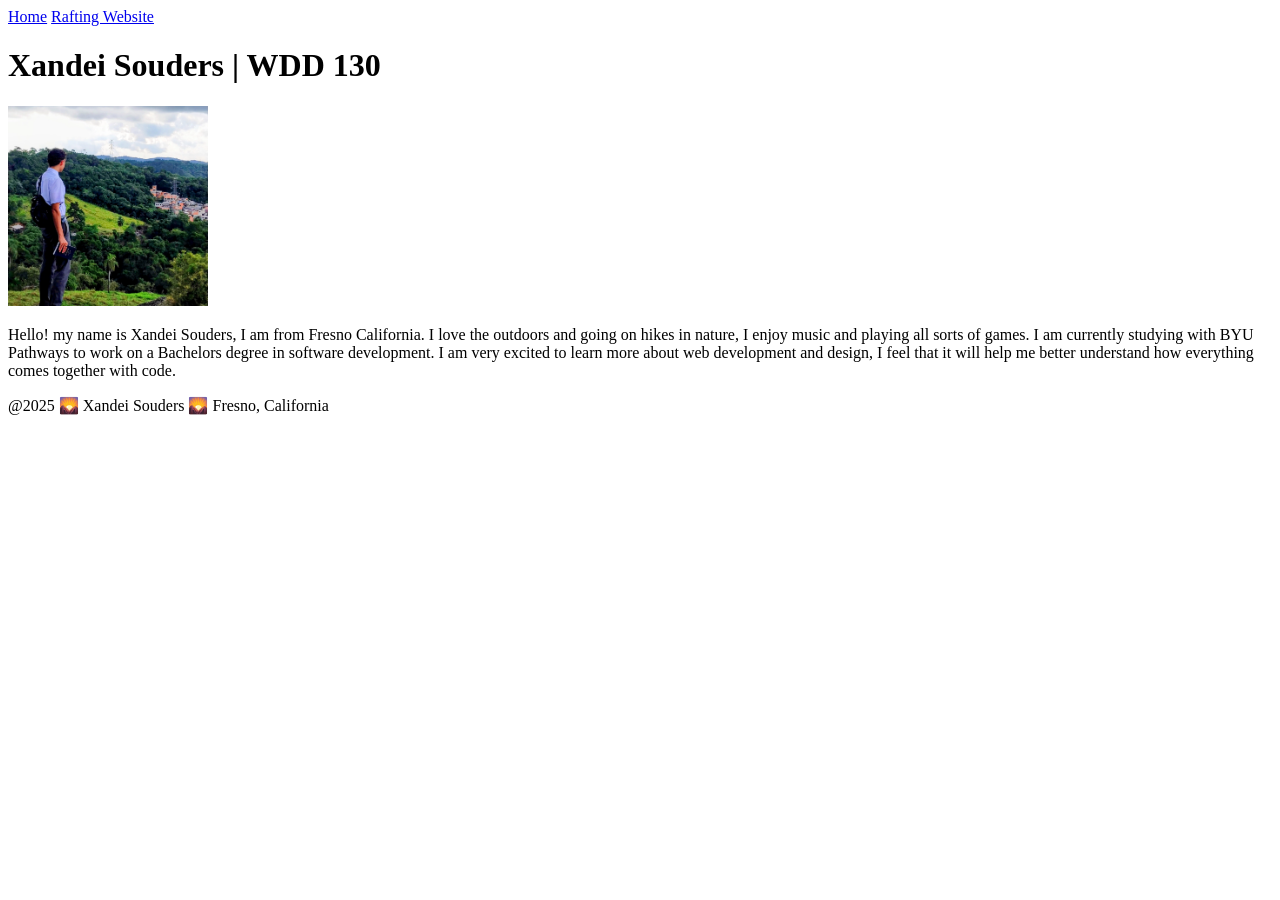
==== index.html @ c433642c "y" ====
<!DOCTYPE html>
<html lang="en">

<head>
    <meta charset="UTF-8">
    <meta name="viewport" content="width=device-width, initial-scale=1.0">
    <title>Xandei Souders | WDD 130</title>
</head>

<body>
    <header>
        <nav>
            <a href="#">Home</a>
            <a href="wwr/">Rafting Website</a>
        </nav>
    </header>
    <main>
        <h1>Xandei Souders | WDD 130</h1>
        <img src="images/vargem-grande.webp" alt="Sao paulo, Brazil" width="200">
        <p>Hello! my name is Xandei Souders, I am from Fresno California. I love the outdoors and
            going on hikes in nature, I enjoy music and playing all sorts of games. I am currently
            studying with BYU Pathways to work on a Bachelors degree in software development. I am
            very excited to learn more about web development and design, I feel that it will help me
            better understand how everything comes together with code.
        </p>
    </main>
    <footer>
        <p>@2025 🌄 Xandei Souders 🌄 Fresno, California </p>
    </footer>


</body>

</html>
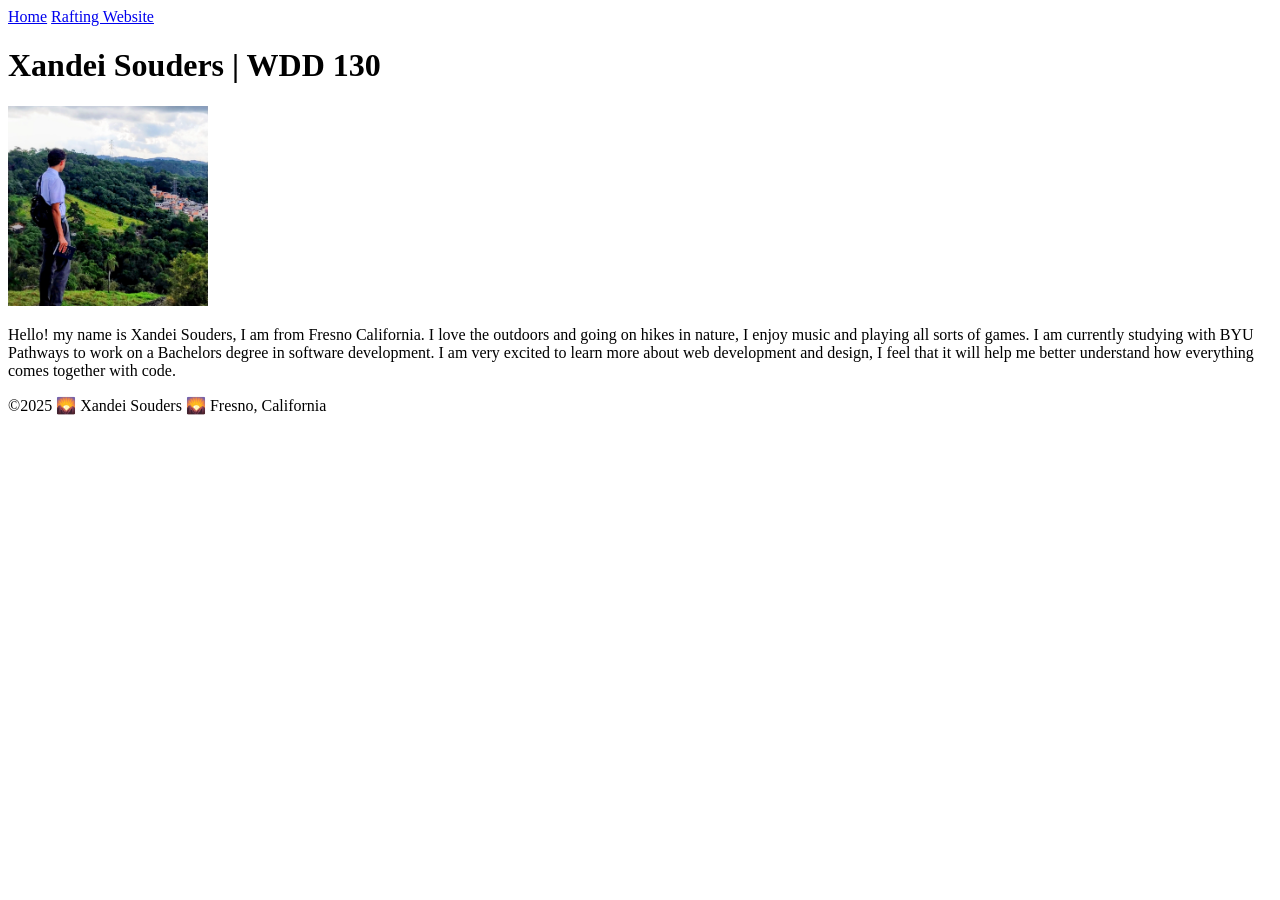
==== commit ac624311: "y" ====
--- a/index.html
+++ b/index.html
@@ -25,7 +25,7 @@
         </p>
     </main>
     <footer>
-        <p>@2025 🌄 Xandei Souders 🌄 Fresno, California </p>
+        <p>©️2025 🌄 Xandei Souders 🌄 Fresno, California </p>
     </footer>
 
 
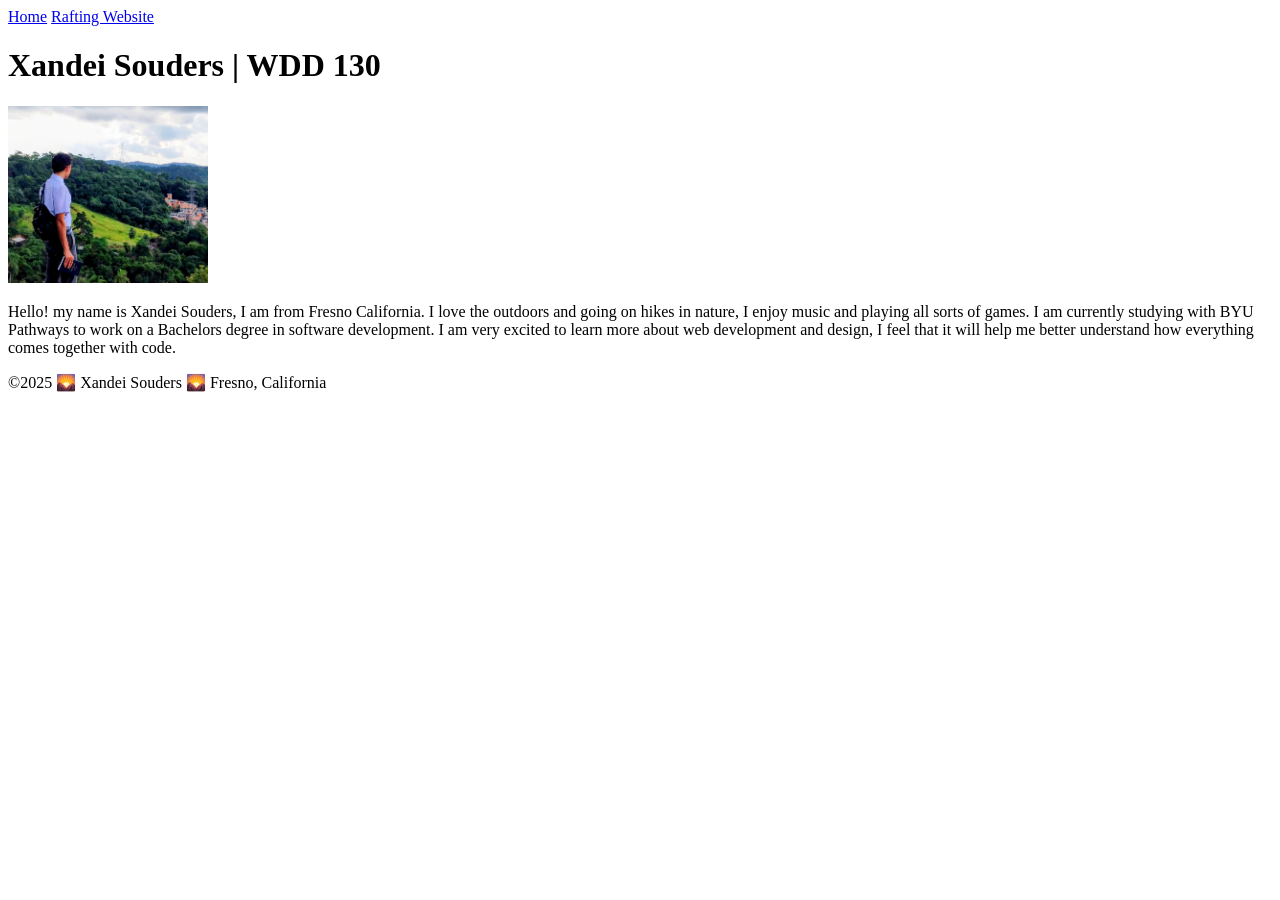
==== commit a71b1580: "y" ====
--- a/index.html
+++ b/index.html
@@ -16,7 +16,7 @@
     </header>
     <main>
         <h1>Xandei Souders | WDD 130</h1>
-        <img src="images/vargem-grande.webp" alt="Sao paulo, Brazil" width="200">
+        <img src="images/vargem-grande.jpg" alt="Sao paulo, Brazil" width="200">
         <p>Hello! my name is Xandei Souders, I am from Fresno California. I love the outdoors and
             going on hikes in nature, I enjoy music and playing all sorts of games. I am currently
             studying with BYU Pathways to work on a Bachelors degree in software development. I am
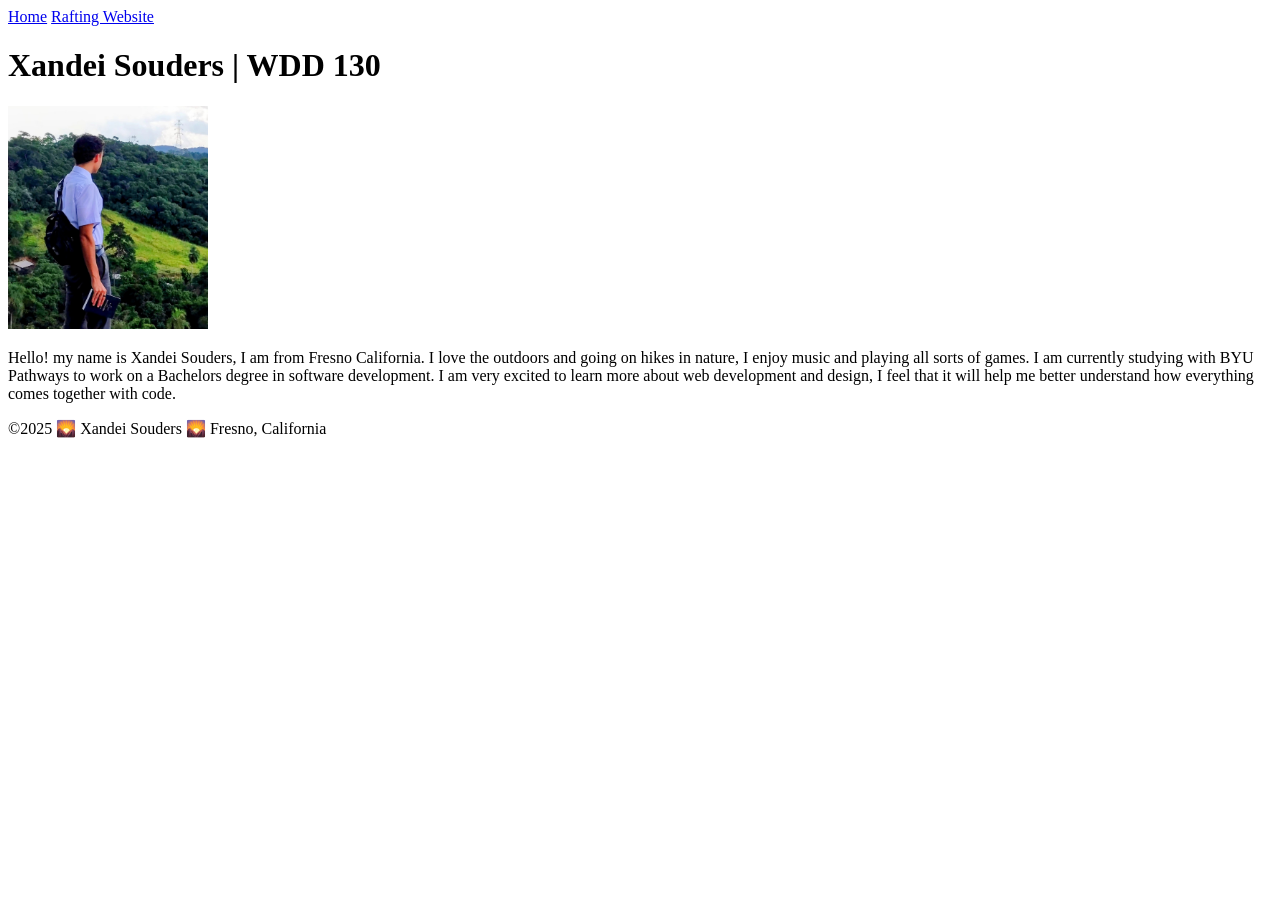
==== commit 3655fcd6: "y" ====
--- a/index.html
+++ b/index.html
@@ -16,7 +16,7 @@
     </header>
     <main>
         <h1>Xandei Souders | WDD 130</h1>
-        <img src="images/vargem-grande.jpg" alt="Sao paulo, Brazil" width="200">
+        <img src="images/Profile/profile.jpg" alt="Sao paulo, Brazil" width="200">
         <p>Hello! my name is Xandei Souders, I am from Fresno California. I love the outdoors and
             going on hikes in nature, I enjoy music and playing all sorts of games. I am currently
             studying with BYU Pathways to work on a Bachelors degree in software development. I am
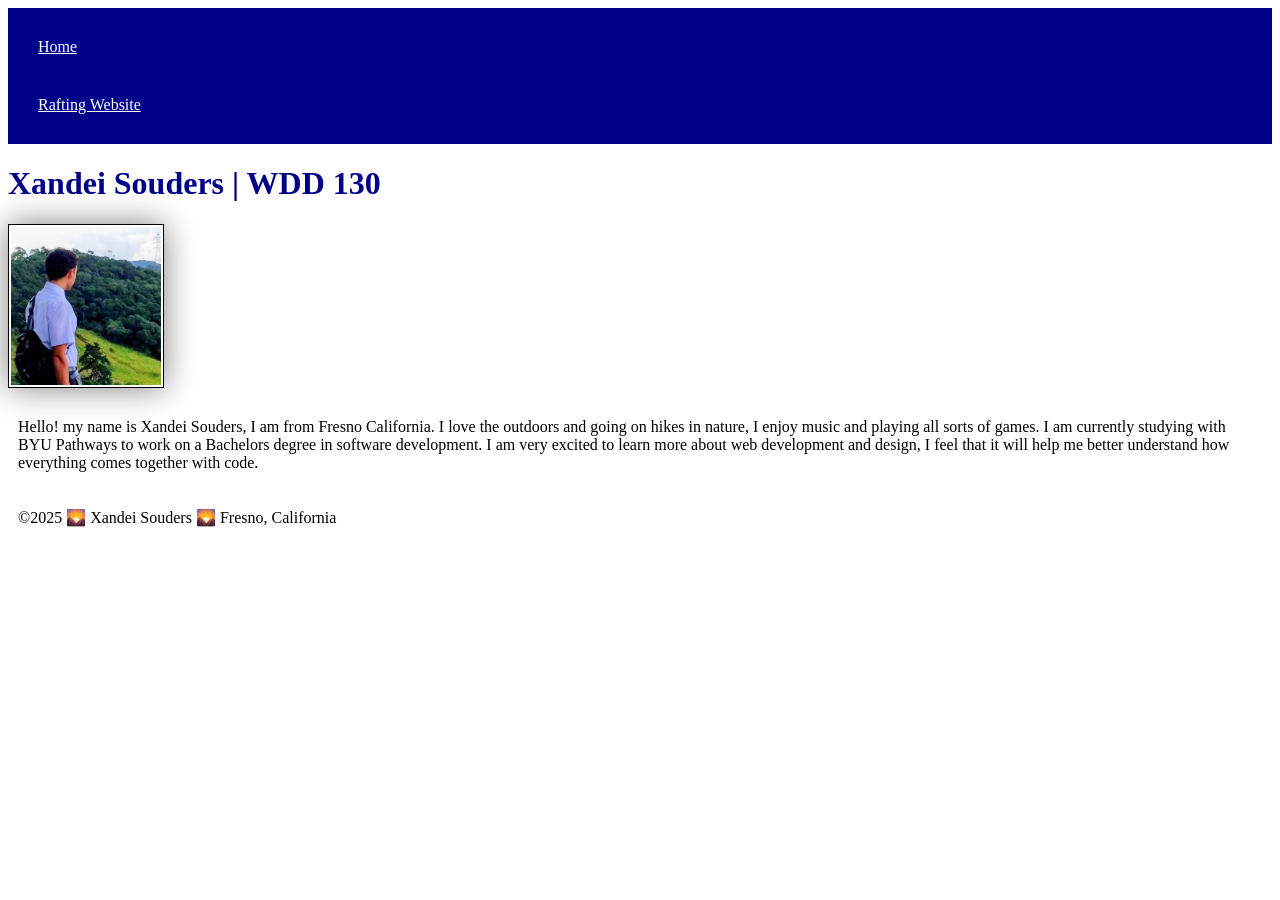
==== commit 7cc33b3c: "new style" ====
--- a/index.html
+++ b/index.html
@@ -2,6 +2,7 @@
 <html lang="en">
 
 <head>
+    <link rel="stylesheet" href="styles/styles.css">
     <meta charset="UTF-8">
     <meta name="viewport" content="width=device-width, initial-scale=1.0">
     <title>Xandei Souders | WDD 130</title>
@@ -16,7 +17,7 @@
     </header>
     <main>
         <h1>Xandei Souders | WDD 130</h1>
-        <img src="images/Profile/profile.jpg" alt="Sao paulo, Brazil" width="200">
+        <img src="images/profile.jpg" alt="Sao paulo, Brazil" width="200">
         <p>Hello! my name is Xandei Souders, I am from Fresno California. I love the outdoors and
             going on hikes in nature, I enjoy music and playing all sorts of games. I am currently
             studying with BYU Pathways to work on a Bachelors degree in software development. I am
--- a/styles/styles.css
+++ b/styles/styles.css
@@ -0,0 +1,26 @@
+nav {
+    background-color: darkblue;
+    padding: 10px
+}
+
+nav a {
+    color: white;
+    display: block;
+    padding: 20px;
+}
+
+h1 {
+    color: darkblue
+}
+
+img {
+    width: 150px;
+    height: auto;
+    border: 1px solid black;
+    padding: 2px;
+    box-shadow: 0 0 30px gray;
+}
+
+p {
+    padding: 10px;
+}
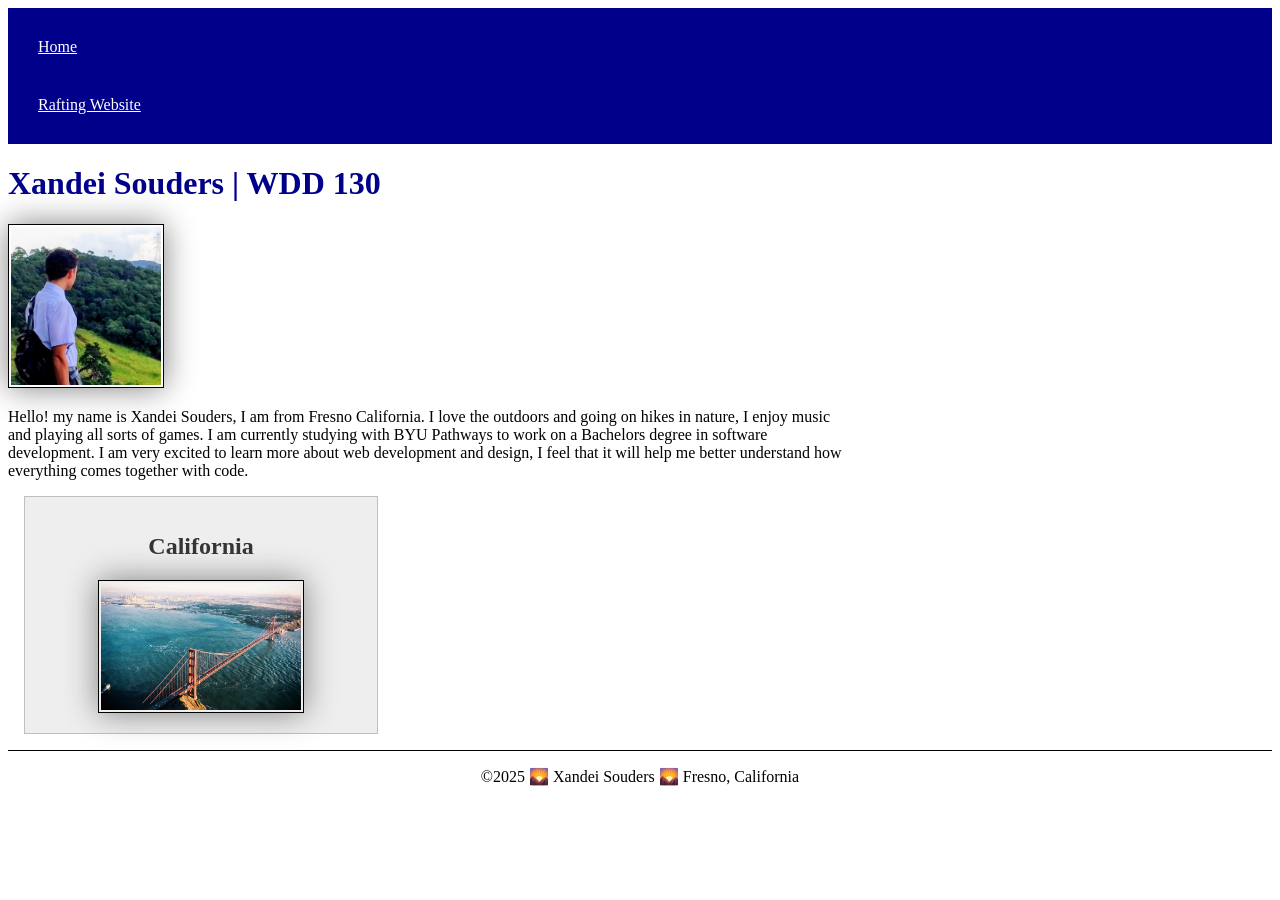
==== commit 127f6ba2: "home page enhancement" ====
--- a/index.html
+++ b/index.html
@@ -6,6 +6,9 @@
     <meta charset="UTF-8">
     <meta name="viewport" content="width=device-width, initial-scale=1.0">
     <title>Xandei Souders | WDD 130</title>
+    <meta name="description"
+      content="describe your home page here using keywords like your name, the course, the purpose of the page.">
+    <meta name="author" content="Your name">
 </head>
 
 <body>
@@ -25,6 +28,10 @@
             better understand how everything comes together with code.
         </p>
     </main>
+    <aside>
+        <h2>California</h2>
+        <img src="images/california.jpg" alt="Golden Gate Bridge, California">
+    </aside>
     <footer>
         <p>©️2025 🌄 Xandei Souders 🌄 Fresno, California </p>
     </footer>
--- a/styles/styles.css
+++ b/styles/styles.css
@@ -23,4 +23,39 @@
 
 p {
     padding: 10px;
+}
+
+main {
+    max-width: 840px;
+}
+
+aside {
+    width: 20rem;
+    margin: 1rem;
+    border: 1px solid rgb(0 0 0 / 0.2);
+    /* 1️⃣ */
+    padding: 1rem;
+    background-color: #eee;
+    color: #333;
+    text-align: center;
+}
+
+aside img {
+    width: 200px;
+    height: auto;
+}
+
+main img {
+    width: 150px;
+    height: auto;
+}
+
+p {
+    padding: 0;
+}
+
+footer {
+    margin-top: 15px;
+    border-top: 1px solid #000;
+    text-align: center;
 }
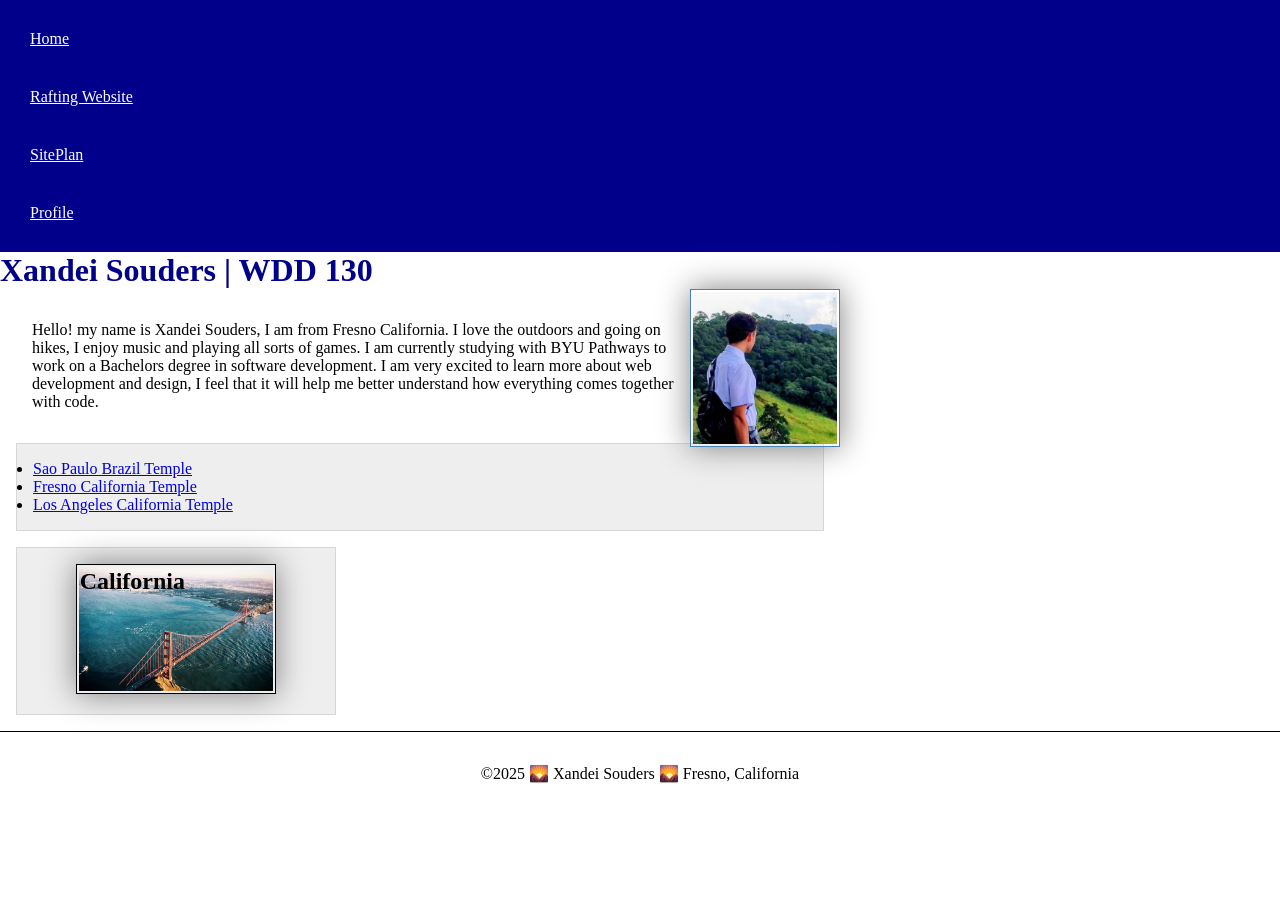
==== commit 29d76594: "improved homepage" ====
--- a/index.html
+++ b/index.html
@@ -16,19 +16,26 @@
         <nav>
             <a href="#">Home</a>
             <a href="wwr/">Rafting Website</a>
+            <a href="wwr/site-plan-rafting.html">SitePlan</a>
+            <a href="https://linkedin.com">Profile</a>
         </nav>
     </header>
     <main>
         <h1>Xandei Souders | WDD 130</h1>
         <img src="images/profile.jpg" alt="Sao paulo, Brazil" width="200">
         <p>Hello! my name is Xandei Souders, I am from Fresno California. I love the outdoors and
-            going on hikes in nature, I enjoy music and playing all sorts of games. I am currently
+            going on hikes, I enjoy music and playing all sorts of games. I am currently
             studying with BYU Pathways to work on a Bachelors degree in software development. I am
             very excited to learn more about web development and design, I feel that it will help me
             better understand how everything comes together with code.
         </p>
+        <ul class="box">
+            <li><a href="https://www.churchofjesuschrist.org/temples/details/sao-paulo-brazil-temple?lang=eng">Sao Paulo Brazil Temple</a></li>
+            <li><a href="https://www.churchofjesuschrist.org/temples/details/fresno-california-temple?lang=eng">Fresno California Temple</a></li>
+            <li><a href="https://www.churchofjesuschrist.org/temples/details/los-angeles-california-temple?lang=eng">Los Angeles California Temple</a></li>
+        </ul>
     </main>
-    <aside>
+    <aside class="box">
         <h2>California</h2>
         <img src="images/california.jpg" alt="Golden Gate Bridge, California">
     </aside>
--- a/styles/styles.css
+++ b/styles/styles.css
@@ -1,3 +1,10 @@
+* {
+    margin: 0;
+    padding: 0;
+    box-sizing: border-box;
+}
+
+
 nav {
     background-color: darkblue;
     padding: 10px
@@ -21,10 +28,6 @@
     box-shadow: 0 0 30px gray;
 }
 
-p {
-    padding: 10px;
-}
-
 main {
     max-width: 840px;
 }
@@ -38,6 +41,7 @@
     background-color: #eee;
     color: #333;
     text-align: center;
+    position: relative;
 }
 
 aside img {
@@ -45,17 +49,40 @@
     height: auto;
 }
 
+aside h2 {
+    position: absolute;
+    top: 20px;
+    right: 150px;
+}
+
+
+
 main img {
     width: 150px;
     height: auto;
+    border: 1px solid steelblue;
+    padding: 2px;
+    box-shadow: 0 0 30px grey;
+    float: right;
+    margin: 0 0 1rem 1rem;
 }
 
 p {
-    padding: 0;
+    margin: 1rem;
+    padding: 1rem;
 }
 
 footer {
     margin-top: 15px;
     border-top: 1px solid #000;
     text-align: center;
-}+}
+
+ /* Class Selectors */
+ .box {
+    margin: 1rem;
+    border: 1px solid rgb(0 0 0 / .1);
+    padding: 1rem;
+    background-color: #eee;
+    color: #000
+ }
